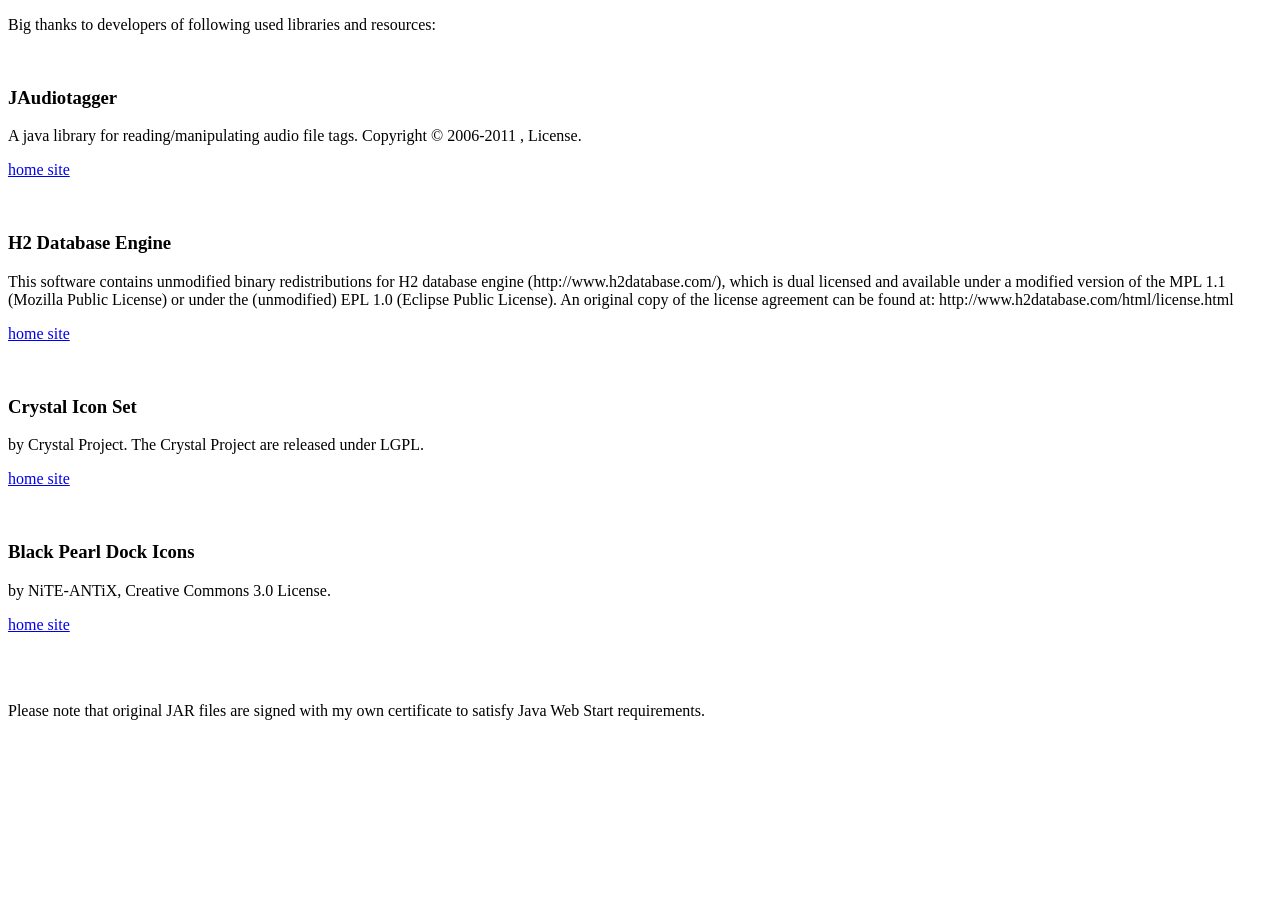
==== CoverFinder/trunk/src/resources/libraries.html @ 9c372014 "localization" ====
<!DOCTYPE html PUBLIC "-//W3C//DTD HTML 4.01 Transitional//EN" "http://www.w3.org/TR/html4/loose.dtd">
<html>
<head>
<meta http-equiv="Content-Type" content="text/html; charset=UTF-8">
<title>Used libraries</title>
</head>
<body>
		
	<p>Big thanks to developers of following used libraries and resources:</p>
	<br>

	<h3>JAudiotagger</h3>
	A java library for reading/manipulating audio file tags.
	Copyright &copy; 2006-2011 , License.
	<p>
	<a href="http://">home site</a>
	</p>
	<br>

	<h3>H2 Database Engine</h3>
	This software contains unmodified binary redistributions for H2 database engine (http://www.h2database.com/),
which is dual licensed and available under a modified version of the MPL 1.1 (Mozilla Public License)
or under the (unmodified) EPL 1.0 (Eclipse Public License).
An original copy of the license agreement can be found at: http://www.h2database.com/html/license.html
	<p>
	<a href="http://www.h2database.com">home site</a>
	</p>
	<br>

	<h3>Crystal Icon Set</h3>
	by Crystal Project. The Crystal Project are released under LGPL.
	<p>
	<a href="http://www.everaldo.com/crystal/">home site</a>
	</p>
	<br>

	
	<h3>Black Pearl Dock Icons</h3>
	by NiTE-ANTiX, Creative Commons 3.0 License.
	<p>
	<a href="http://nite-antix.deviantart.com/art/Black-Pearl-Dock-Icons-Set-206049332">home site</a>
	</p>
	<br>
	

<br>	

<p>
Please note that original JAR files are signed with my own certificate to satisfy Java Web Start requirements. 
</p>
  	
</body>
</html>
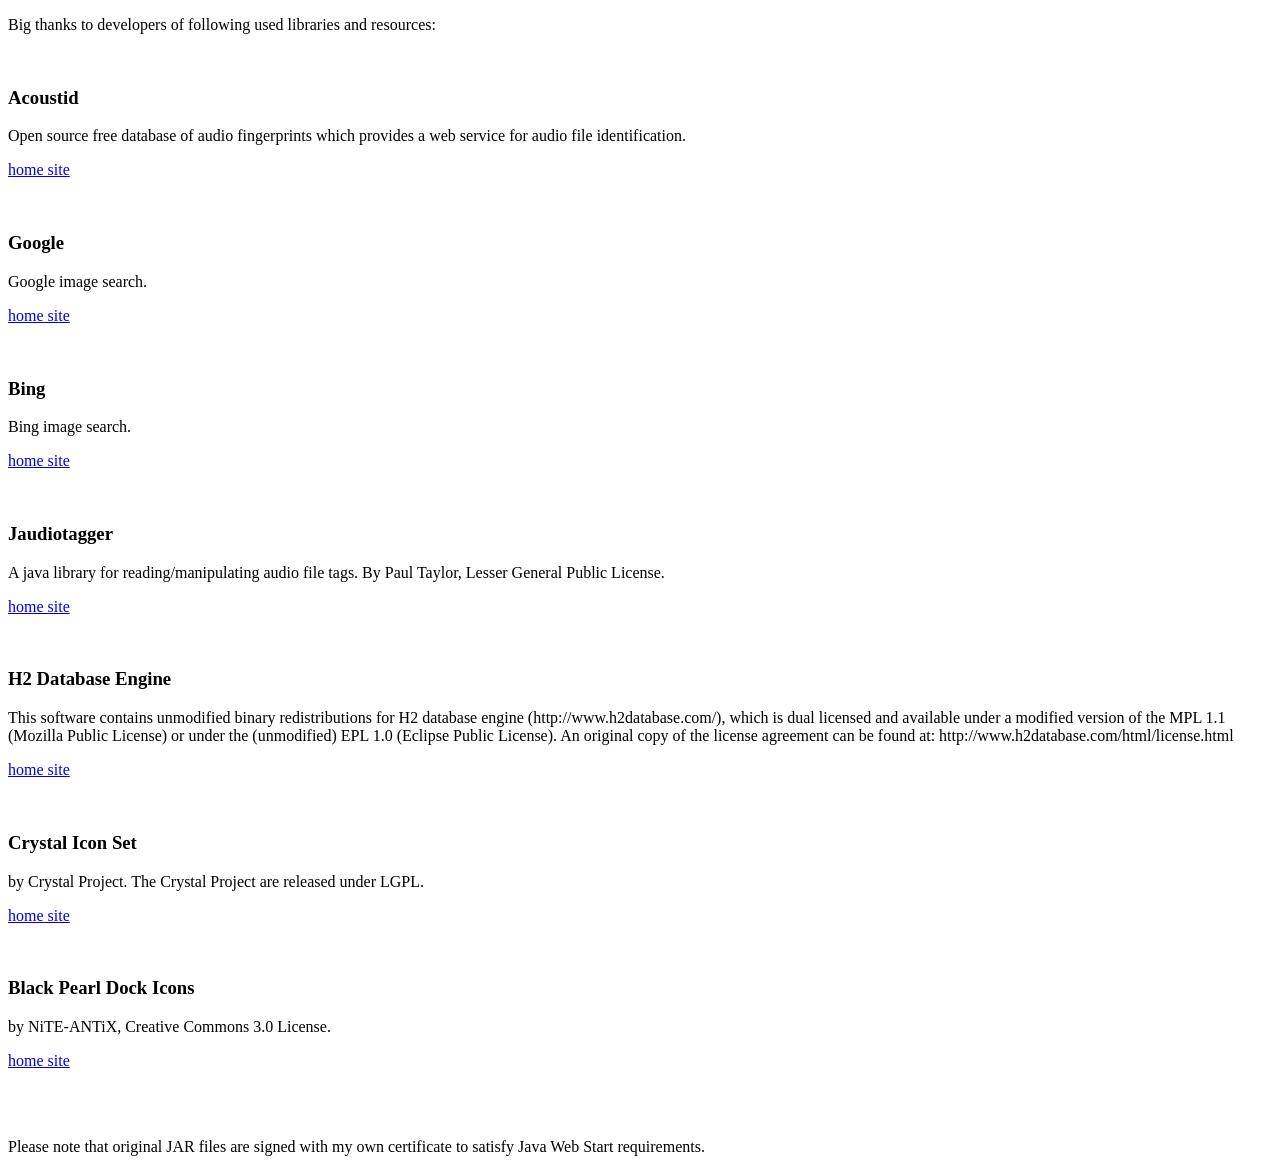
==== commit 97978c68: "localization" ====
--- a/CoverFinder/trunk/src/resources/libraries.html
+++ b/CoverFinder/trunk/src/resources/libraries.html
@@ -9,11 +9,34 @@
 	<p>Big thanks to developers of following used libraries and resources:</p>
 	<br>
 
-	<h3>JAudiotagger</h3>
+	<h3>Acoustid</h3>
+	Open source free database of audio fingerprints which provides a web service
+	for audio file identification.  	
+	<p>
+	<a href="http://acoustid.org/">home site</a>
+	</p>
+	<br>
+
+	<h3>Google</h3>
+	Google image search.  	
+	<p>
+	<a href="http://www.google.com/">home site</a>
+	</p>
+	<br>
+
+	<h3>Bing</h3>
+	Bing image search.  	
+	<p>
+	<a href="http://www.bing.com/">home site</a>
+	</p>
+	<br>
+
+
+	<h3>Jaudiotagger</h3>
 	A java library for reading/manipulating audio file tags.
-	Copyright &copy; 2006-2011 , License.
+	By Paul Taylor, Lesser General Public License.
 	<p>
-	<a href="http://">home site</a>
+	<a href="http://www.jthink.net/jaudiotagger/">home site</a>
 	</p>
 	<br>
 
